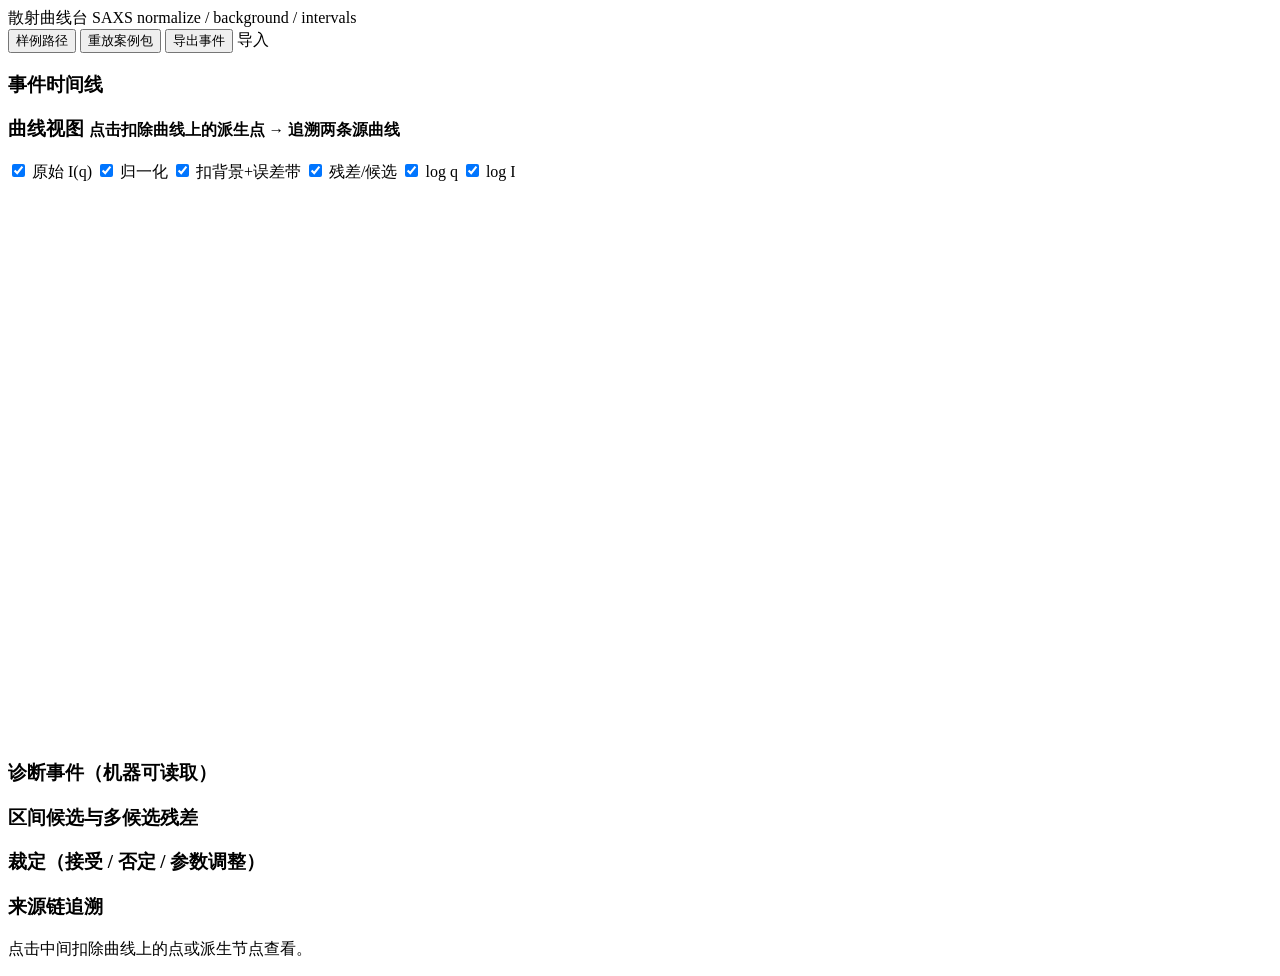
==== web/index.html @ cac4af16 "pwgsb 1215 run B: product snapshot (session 01a0d09f-2156-7251-ad2f-b1347088226b)" ====
<!doctype html>
<html lang="zh-CN">
<head>
<meta charset="utf-8">
<meta name="viewport" content="width=device-width,initial-scale=1">
<title>散射曲线台 · SAXS 归一化与背景扣除</title>
<link rel="stylesheet" href="/style.css">
</head>
<body>
<header>
  <div class="brand">散射曲线台 <span>SAXS normalize / background / intervals</span></div>
  <div class="actions">
    <button id="btn-path">样例路径</button>
    <button id="btn-replay">重放案例包</button>
    <button id="btn-export">导出事件</button>
    <label class="filebtn">导入<input id="file-import" type="file" accept="application/json" hidden></label>
    <span id="head-label"></span>
  </div>
</header>
<main>
  <aside class="left">
    <h3>事件时间线</h3>
    <div id="timeline"></div>
  </aside>
  <section class="center">
    <div id="path-banner" class="banner hidden"></div>
    <div class="panel">
      <h3>曲线视图 <small>点击扣除曲线上的派生点 → 追溯两条源曲线</small></h3>
      <div class="legend">
        <label><input type="checkbox" id="lg-raw" checked> 原始 I(q)</label>
        <label><input type="checkbox" id="lg-norm" checked> 归一化</label>
        <label><input type="checkbox" id="lg-sub" checked> 扣背景+误差带</label>
        <label><input type="checkbox" id="lg-resid" checked> 残差/候选</label>
        <label><input type="checkbox" id="lg-logx" checked> log q</label>
        <label><input type="checkbox" id="lg-logy" checked> log I</label>
      </div>
      <svg id="chart" width="900" height="420"></svg>
      <svg id="reschart" width="900" height="130"></svg>
    </div>
    <div class="panel">
      <h3>诊断事件（机器可读取）</h3>
      <div id="diagnostics"></div>
    </div>
    <div class="panel">
      <h3>区间候选与多候选残差</h3>
      <div id="intervals"></div>
    </div>
    <div class="panel">
      <h3>裁定（接受 / 否定 / 参数调整）</h3>
      <div id="decisions"></div>
    </div>
  </section>
  <aside class="right">
    <h3>来源链追溯</h3>
    <div id="provenance"><p class="muted">点击中间扣除曲线上的点或派生节点查看。</p></div>
  </aside>
</main>
<script src="/app.js"></script>
</body>
</html>
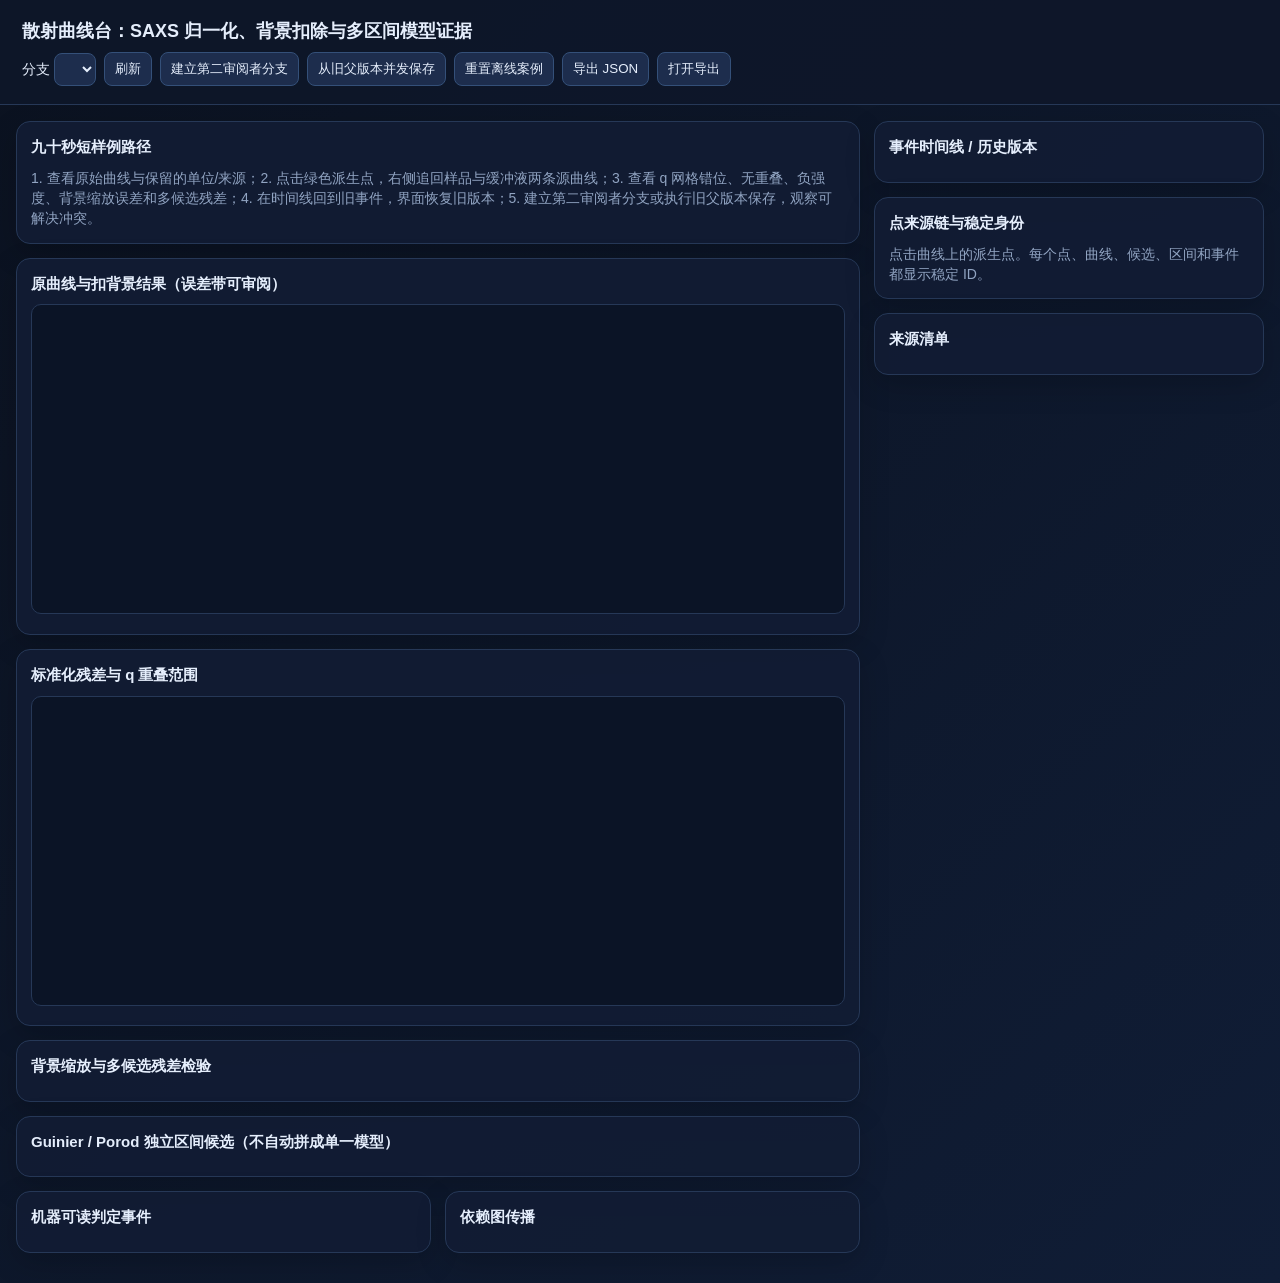
==== commit 252081f1: "pwgsb 1215 run A: product snapshot (session 01a0d0b7-a440-70a3-ba19-106622b50e4a)" ====
--- a/web/index.html
+++ b/web/index.html
@@ -3,58 +3,166 @@
 <head>
 <meta charset="utf-8">
 <meta name="viewport" content="width=device-width,initial-scale=1">
-<title>散射曲线台 · SAXS 归一化与背景扣除</title>
-<link rel="stylesheet" href="/style.css">
+<title>散射曲线台：SAXS 归一化、背景扣除与多区间模型证据</title>
+<style>
+:root{--bg:#0f172a;--panel:#111c33;--panel2:#16233f;--line:#263857;--text:#e5eefc;--muted:#91a4c2;--blue:#60a5fa;--cyan:#22d3ee;--amber:#fbbf24;--red:#fb7185;--green:#34d399;--purple:#a78bfa}*{box-sizing:border-box}body{margin:0;background:linear-gradient(135deg,#0b1220,#101d36);color:var(--text);font:14px/1.45 -apple-system,BlinkMacSystemFont,"Segoe UI",sans-serif}header{padding:18px 22px;border-bottom:1px solid var(--line);background:rgba(15,23,42,.92);position:sticky;top:0;z-index:5}h1{font-size:18px;margin:0 0 8px}.toolbar{display:flex;gap:8px;flex-wrap:wrap;align-items:center}.muted{color:var(--muted)}button,select{background:#1d2d4d;color:var(--text);border:1px solid #345079;border-radius:8px;padding:7px 10px;cursor:pointer}button:hover{border-color:var(--blue);background:#23395f}button.primary{background:#1d4ed8;border-color:#3b82f6}.layout{display:grid;grid-template-columns:minmax(0,1fr) 390px;gap:14px;padding:16px}.panel{background:rgba(17,28,51,.94);border:1px solid var(--line);border-radius:14px;padding:14px;margin-bottom:14px;box-shadow:0 10px 30px rgba(0,0,0,.18)}.panel h2{font-size:15px;margin:0 0 10px}.grid2{display:grid;grid-template-columns:1fr 1fr;gap:14px}.chart{width:100%;height:310px;background:#0b1426;border:1px solid var(--line);border-radius:10px}.chart text{fill:var(--muted);font-size:11px}.chart .axis{stroke:#607391;stroke-width:1}.chart path{fill:none;stroke-width:2}.raw-sample{stroke:var(--blue)}.raw-buffer{stroke:var(--purple)}.derived{stroke:var(--green)}.band{fill:rgba(52,211,153,.18);stroke:none}.residual path{stroke:var(--amber)}.point{cursor:pointer;stroke-width:3}.point:hover{stroke:#fff}.selected-point{stroke:var(--amber)!important}.tag{display:inline-flex;align-items:center;border:1px solid #355071;background:#14213a;border-radius:999px;padding:2px 8px;margin:2px;font-size:12px}.ok{color:var(--green)}.warn{color:var(--amber)}.err{color:var(--red)}.info{color:var(--cyan)}table{width:100%;border-collapse:collapse;font-size:12px}th,td{border-bottom:1px solid var(--line);padding:7px;text-align:left;vertical-align:top}th{color:#b9cbe6;font-weight:600}.mono{font-family:ui-monospace,SFMono-Regular,Menlo,monospace;font-size:12px}.scroll{max-height:330px;overflow:auto}.event{border:1px solid var(--line);border-radius:10px;padding:9px;margin:7px 0;background:#111d36}.event.active{border-color:var(--cyan);box-shadow:inset 0 0 0 1px var(--cyan)}.event button{padding:4px 7px;margin:4px 4px 0 0}.kv{display:grid;grid-template-columns:115px 1fr;gap:5px}.kv div:nth-child(odd){color:var(--muted)}pre{white-space:pre-wrap;word-break:break-word;background:#0b1426;border:1px solid var(--line);border-radius:8px;padding:9px;max-height:260px;overflow:auto}.candidate{border:1px solid var(--line);border-radius:10px;padding:10px;margin:8px 0;background:#101d35}.candidate.accepted{border-color:rgba(52,211,153,.65)}.candidate.rejected{opacity:.72;border-color:rgba(251,113,133,.45)}@media(max-width:1050px){.layout,.grid2{grid-template-columns:1fr}}
+</style>
 </head>
 <body>
 <header>
-  <div class="brand">散射曲线台 <span>SAXS normalize / background / intervals</span></div>
-  <div class="actions">
-    <button id="btn-path">样例路径</button>
-    <button id="btn-replay">重放案例包</button>
-    <button id="btn-export">导出事件</button>
-    <label class="filebtn">导入<input id="file-import" type="file" accept="application/json" hidden></label>
-    <span id="head-label"></span>
+  <h1>散射曲线台：SAXS 归一化、背景扣除与多区间模型证据</h1>
+  <div class="toolbar">
+    <label>分支 <select id="branch"></select></label>
+    <button id="refresh">刷新</button>
+    <button id="forkConflict">建立第二审阅者分支</button>
+    <button id="staleSave">从旧父版本并发保存</button>
+    <button id="reset">重置离线案例</button>
+    <button id="export">导出 JSON</button>
+    <a href="/api/export" target="_blank"><button type="button">打开导出</button></a>
+    <span id="head" class="muted"></span>
   </div>
 </header>
+<div class="layout">
 <main>
-  <aside class="left">
-    <h3>事件时间线</h3>
-    <div id="timeline"></div>
-  </aside>
-  <section class="center">
-    <div id="path-banner" class="banner hidden"></div>
-    <div class="panel">
-      <h3>曲线视图 <small>点击扣除曲线上的派生点 → 追溯两条源曲线</small></h3>
-      <div class="legend">
-        <label><input type="checkbox" id="lg-raw" checked> 原始 I(q)</label>
-        <label><input type="checkbox" id="lg-norm" checked> 归一化</label>
-        <label><input type="checkbox" id="lg-sub" checked> 扣背景+误差带</label>
-        <label><input type="checkbox" id="lg-resid" checked> 残差/候选</label>
-        <label><input type="checkbox" id="lg-logx" checked> log q</label>
-        <label><input type="checkbox" id="lg-logy" checked> log I</label>
-      </div>
-      <svg id="chart" width="900" height="420"></svg>
-      <svg id="reschart" width="900" height="130"></svg>
-    </div>
-    <div class="panel">
-      <h3>诊断事件（机器可读取）</h3>
-      <div id="diagnostics"></div>
-    </div>
-    <div class="panel">
-      <h3>区间候选与多候选残差</h3>
-      <div id="intervals"></div>
-    </div>
-    <div class="panel">
-      <h3>裁定（接受 / 否定 / 参数调整）</h3>
-      <div id="decisions"></div>
-    </div>
+  <section class="panel">
+    <h2>九十秒短样例路径</h2>
+    <div class="muted">1. 查看原始曲线与保留的单位/来源；2. 点击绿色派生点，右侧追回样品与缓冲液两条源曲线；3. 查看 q 网格错位、无重叠、负强度、背景缩放误差和多候选残差；4. 在时间线回到旧事件，界面恢复旧版本；5. 建立第二审阅者分支或执行旧父版本保存，观察可解决冲突。</div>
   </section>
-  <aside class="right">
-    <h3>来源链追溯</h3>
-    <div id="provenance"><p class="muted">点击中间扣除曲线上的点或派生节点查看。</p></div>
-  </aside>
+  <section class="panel"><h2>原曲线与扣背景结果（误差带可审阅）</h2><svg id="mainChart" class="chart"></svg></section>
+  <section class="panel"><h2>标准化残差与 q 重叠范围</h2><svg id="residualChart" class="chart residual"></svg></section>
+  <section class="panel"><h2>背景缩放与多候选残差检验</h2><div id="candidates" class="scroll"></div></section>
+  <section class="panel"><h2>Guinier / Porod 独立区间候选（不自动拼成单一模型）</h2><div id="intervals" class="scroll"></div></section>
+  <section class="grid2">
+    <div class="panel"><h2>机器可读判定事件</h2><div id="judgments" class="scroll"></div></div>
+    <div class="panel"><h2>依赖图传播</h2><div id="propagation" class="scroll"></div></div>
+  </section>
 </main>
-<script src="/app.js"></script>
+<aside>
+  <section class="panel"><h2>事件时间线 / 历史版本</h2><div id="events" class="scroll"></div></section>
+  <section class="panel"><h2>点来源链与稳定身份</h2><div id="inspector" class="scroll"><div class="muted">点击曲线上的派生点。每个点、曲线、候选、区间和事件都显示稳定 ID。</div></div></section>
+  <section class="panel"><h2>来源清单</h2><div id="sources"></div></section>
+</aside>
+</div>
+<script>
+let state=null, events=[], branches=[], selectedBranch='main', selectedEvent=null, selectedPoint=null, currentHead=null;
+const $=id=>document.getElementById(id);
+async function api(path, options={}){ const response=await fetch(path,{headers:{'Content-Type':'application/json'},...options}); if(response.status===204)return null; const text=await response.text(); const data=text?JSON.parse(text):null; if(!response.ok) throw new Error(data?.message||data?.error||text||response.status); return data; }
+function fmt(value,digits=4){ return value===null||value===undefined||!Number.isFinite(value) ? '—' : Number(value).toFixed(digits); }
+function esc(value){ return String(value??'').replace(/[&<>"']/g,c=>({'&':'&amp;','<':'&lt;','>':'&gt;','"':'&quot;',"'":'&#39;'}[c])); }
+function severityClass(severity){ return severity==='error'?'err':severity==='warning'?'warn':severity==='info'?'info':'ok'; }
+async function load(){
+  branches=await api('/api/branches');
+  const select=$('branch'); select.innerHTML=branches.map(([name,head])=>`<option value="${esc(name)}" ${name===selectedBranch?'selected':''}>${esc(name)} → ${esc(head||'empty')}</option>`).join('');
+  const query = selectedEvent ? `?branch=${encodeURIComponent(selectedBranch)}&at_event=${encodeURIComponent(selectedEvent)}` : `?branch=${encodeURIComponent(selectedBranch)}`;
+  events=await api(`/api/events?branch=${encodeURIComponent(selectedBranch)}`);
+  state=await api(`/api/state${query}`);
+  currentHead=events.length?events[events.length-1].event_id:null;
+  $('head').textContent=`当前头指针 ${currentHead||'empty'}${selectedEvent?` · 历史审阅 ${selectedEvent}`:''}`;
+  render();
+}
+function points(curve){ return (curve?.points||[]).filter(p=>Number.isFinite(p.q)&&p.intensity!==null&&p.intensity!==undefined); }
+function chart(svg, series, residual=false){
+  const width=svg.clientWidth||900,height=310,ml=58,mr=18,mt=18,mb=42;
+  const all=series.flatMap(s=>s.values); const qs=all.map(p=>p.q); const ys=all.flatMap(p=>residual?[p.residual??0,p.v]:[p.upper??p.v,p.lower??p.v]);
+  if(!qs.length){ svg.innerHTML='<text x="20" y="40">无有效重叠或派生点</text>'; return; }
+  const minX=Math.min(...qs),maxX=Math.max(...qs); const minY=Math.min(...ys,0),maxY=Math.max(...ys,0);
+  const x=q=>ml+(q-minX)/((maxX-minX)||1)*(width-ml-mr); const y=v=>mt+(maxY-v)/((maxY-minY)||1)*(height-mt-mb);
+  let html='';
+  for(let i=0;i<=4;i++){const gv=minY+(maxY-minY)*i/4, gx=minX+(maxX-minX)*i/4; html+=`<line class="axis" x1="${ml}" x2="${width-mr}" y1="${y(gv)}" y2="${y(gv)}" opacity=".25"/><text x="8" y="${y(gv)+4}">${fmt(gv,3)}</text><text x="${x(gx)-18}" y="${height-12}">${fmt(gx,3)}</text>`}
+  for(const s of series){
+    if(s.area && s.values.length){
+      const top=s.values.map((p,i)=>`${i?'L':'M'}${x(p.q)},${y(p.upper)}`).join('');
+      const bottom=s.values.slice().reverse().map(p=>`L${x(p.q)},${y(p.lower)}`).join('');
+      html+=`<path class="band" d="${top} ${bottom} Z"/>`;
+    }
+    html+=`<path class="${s.className||''}" d="${s.values.map((p,i)=>`${i?'L':'M'}${x(p.q)},${y(residual?(p.residual??0):p.v)}`).join('')}"/>`;
+    if(s.points!==false) html+=s.values.map(p=>`<circle class="point ${selectedPoint===p.id?'selected-point':''}" data-point="${esc(p.id)}" cx="${x(p.q)}" cy="${y(residual?(p.residual??0):p.v)}" r="4" fill="${s.color||'#60a5fa'}"/>`).join('');
+  }
+  html+=`<rect x="${ml}" y="${mt}" width="${width-ml-mr}" height="${height-mt-mb}" fill="transparent"/><text x="${width/2-70}" y="${height-1}">q (Å⁻¹)</text><text transform="translate(16,${height/2}) rotate(-90)">${residual?'(I_sub / σ)':'I（含单位，见来源）'}</text>`;
+  svg.innerHTML=html;
+  svg.querySelectorAll('.point').forEach(c=>c.onclick=()=>inspect(c.dataset.point));
+}
+
+function render(){
+  const sample=state.datasets['sample-a']; const bufferId=sample?.selected_buffer_id;
+  const sampleNorm=state.normalized_curves.find(c=>c.dataset_id==='sample-a');
+  const rawSample=points(sampleNorm).map(p=>({q:p.q,v:p.intensity,id:p.point_id}));
+  const backgrounds=state.background_candidates.filter(c=>c.buffer_id===bufferId);
+  const accepted=backgrounds.find(c=>c.status==='accepted')||backgrounds.find(c=>c.status.includes('selected_buffer'))||backgrounds[0];
+  const rawBuffers=state.normalized_curves.filter(c=>sample?.buffer_candidate_ids.includes(c.dataset_id)).map((c,i)=>({className:i===0?'raw-buffer':'raw-sample',color:['#a78bfa','#60a5fa'][i%2],values:points(c).map(p=>({q:p.q,v:p.intensity,id:p.point_id})),points:false}));
+  const derived=(accepted?.points||[]).filter(p=>p.valid).map(p=>({q:p.q,v:p.value,lower:p.value-p.sigma,upper:p.value+p.sigma,id:p.point_id,residual:p.residual}));
+  chart($('mainChart'), [{className:'raw-sample',color:'#60a5fa',values:rawSample}, ...rawBuffers, {className:'derived',color:'#34d399',values:derived,area:true}]);
+  chart($('residualChart'), accepted?[{className:'',color:'#fbbf24',values:accepted.points.filter(p=>p.valid).map(p=>({q:p.q,v:0,residual:p.residual,id:p.point_id}))}]:[] ,true);
+  renderCandidates(); renderIntervals(); renderEvents(); renderInspector(); renderSources(); renderJudgments(); renderPropagation();
+}
+function renderCandidates(){
+  $('candidates').innerHTML=state.background_candidates.map(c=>`<div class="candidate ${c.status}">
+    <div><b>${esc(c.label)}</b> <span class="tag ${c.status.includes('invalid')?'err':'ok'}">${esc(c.status)}</span></div>
+    <div class="muted mono">${esc(c.candidate_id)} · ${esc(c.version)}</div>
+    <div class="kv"><div>缓冲液</div><div class="mono">${esc(c.buffer_id)}</div><div>q 网格</div><div>${esc(c.grid_relation)}；重叠 ${fmt(c.q_min,3)}–${fmt(c.q_max,3)} Å⁻¹</div><div>α / σα</div><div>${fmt(c.alpha,4)} / ${fmt(c.alpha_sigma,4)}</div><div>χ² / RSS</div><div>${fmt(c.chi_square,4)} / ${fmt(c.rss,4)}</div></div>
+    <div>${c.diagnostics.map(d=>`<span class="tag ${severityClass(d.severity)}">${esc(d.code)}</span>`).join('')}</div>
+    <div><button onclick="decide('${esc(c.candidate_id)}','accepted')">接受</button><button onclick="decide('${esc(c.candidate_id)}','rejected')">否定</button><button onclick="inspectCandidate('${esc(c.candidate_id)}')">查看来源</button></div>
+  </div>`).join('');
+}
+function renderIntervals(){
+  $('intervals').innerHTML=state.interval_candidates.map(c=>`<div class="candidate ${c.status}">
+    <b>${esc(c.kind)}</b> <span class="tag">${esc(c.status)}</span>
+    <div class="muted mono">${esc(c.interval_id)}</div>
+    <div>q=${fmt(c.q_min,3)}–${fmt(c.q_max,3)}；R²=${fmt(c.r_squared,4)}；slope=${fmt(c.slope,4)}</div>
+    <div>${c.diagnostics.map(d=>`<span class="tag ${severityClass(d.severity)}">${esc(d.code)}</span>`).join('')}</div>
+    <div><button onclick="decide('${esc(c.interval_id)}','accepted')">接受该区间</button><button onclick="decide('${esc(c.interval_id)}','rejected')">否定该区间</button></div>
+  </div>`).join('');
+}
+function renderEvents(){
+  $('events').innerHTML=events.map(e=>{const kind=Object.keys(e.kind)[0]; const payload=e.kind[kind]; return `<div class="event ${selectedEvent===e.event_id?'active':''}">
+    <b>${esc(e.event_id)}</b> <span class="tag">${esc(kind)}</span><div class="muted">${esc(e.branch)} · ${esc(e.actor)} · parent ${esc(e.parent_event_id||'—')}</div>
+    <div>${esc(payload.reason||payload.label||payload.name||payload.dataset_id||payload.sample_id||'')}</div>
+    <button onclick="viewAt('${esc(e.event_id)}')">回到此事件</button>${e.event_id===currentHead?'<span class="tag ok">当前指针</span>':''}
+  </div>`}).join('') + (selectedEvent?'<button class="primary" onclick="viewAt(null)">返回当前版本</button>':'');
+}
+function renderJudgments(){
+  $('judgments').innerHTML=state.judgments.map(j=>`<div class="event"><span class="tag ${severityClass(j.severity)}">${esc(j.code)}</span><div class="mono muted">${esc(j.judgment_id)}</div><div>${esc(j.message)}</div><pre>${esc(JSON.stringify(j.evidence,null,2))}</pre></div>`).join('');
+}
+function renderPropagation(){
+  $('propagation').innerHTML=state.propagation.map(p=>`<div class="event"><b>${esc(p.event_id)}</b><div>${esc(p.rationale)}</div>
+    <div><span class="tag err">失效 ${p.invalidated_nodes.length}</span><span class="tag warn">重算 ${p.changed_nodes.length}</span><span class="tag ok">复用 ${p.reused_nodes.length}</span></div>
+    <details><summary>节点身份</summary><pre>${esc(JSON.stringify({changed:p.changed_nodes,reused:p.reused_nodes,invalidated:p.invalidated_nodes},null,2))}</pre></details></div>`).join('');
+}
+function renderSources(){
+  $('sources').innerHTML=Object.values(state.datasets).map(d=>`<div class="event"><b>${esc(d.label)}</b><div class="mono muted">${esc(d.dataset_id)}</div>
+    <div class="kv"><div>原始文件</div><div>${esc(d.source_file)}</div><div>遮罩</div><div>${esc(d.mask_source)}</div><div>曝光</div><div>${esc(d.exposure.raw)} ${esc(d.exposure.unit)} σ=${esc(d.exposure.sigma_raw)}</div><div>厚度</div><div>${esc(d.thickness.raw)} ${esc(d.thickness.unit)}</div><div>透射率</div><div>${esc(d.transmission.raw)} ${esc(d.transmission.unit)}</div><div>响应</div><div>${esc(d.instrument_response?.response_id||'—')}</div><div>缓冲液</div><div>${d.buffer_candidate_ids.map(esc).join(', ')}</div></div>
+  </div>`).join('');
+}
+function inspect(id){ selectedPoint=id; renderInspector(); render(); }
+function pointSource(pointId){
+  for(const c of state.normalized_curves) for(const p of c.points) if(p.point_id===pointId) return {curve:c,point:p,kind:'normalized'};
+  for(const c of state.background_candidates) for(const p of c.points) if(p.point_id===pointId) return {candidate:c,point:p,kind:'background'};
+  return null;
+}
+function renderInspector(){
+  if(!selectedPoint) return;
+  const found=pointSource(selectedPoint); if(!found){ $('inspector').innerHTML='<div class="muted">未找到点身份。</div>'; return; }
+  if(found.kind==='background'){ const p=found.point,c=found.candidate; const samplePoint=state.normalized_curves.find(x=>x.dataset_id===c.sample_id)?.points.find(x=>x.point_id===p.sample_point_id); const sampleRaw=state.datasets[c.sample_id]?.points.find(x=>x.point_id===samplePoint?.source_point_id); const bufferCurve=state.normalized_curves.find(x=>x.dataset_id===c.buffer_id); const bufferDataset=state.datasets[c.buffer_id];
+    $('inspector').innerHTML=`<div class="event"><b>派生点来源链</b><div class="mono">${esc(p.point_id)} · ${esc(c.version)}</div>
+    <div class="kv"><div>q</div><div>${fmt(p.q,5)} Å⁻¹</div><div>样品点</div><div class="mono">${esc(p.sample_point_id)}</div><div>样品原始</div><div class="mono">${esc(sampleRaw?.point_id)} I=${esc(sampleRaw?.intensity.raw)} ${esc(sampleRaw?.intensity.unit)}</div><div>缓冲液</div><div>${esc(bufferDataset?.label)} · ${esc(c.buffer_id)}</div><div>插值来源</div><div class="mono">${esc(p.buffer_point_id)}</div><div>插值</div><div>${p.interpolated?'是，只在重叠范围内':'否；q 网格相同'}</div><div>α·Ib</div><div>${fmt(p.buffer_intensity_on_sample_grid)}</div><div>值</div><div class="${p.value<0?'err':''}">${fmt(p.value)}</div><div>σ²</div><div>归一化 ${fmt(p.normalized_variance)} + 缩放 ${fmt(p.background_scale_variance)}</div></div>
+    <pre>${esc(JSON.stringify({derived:p,sample:samplePoint,buffer_curve:bufferCurve?.artifact_id,buffer_version:bufferCurve?.version},null,2))}</pre></div>`;
+  } else { const p=found.point,c=found.curve; const raw=state.datasets[c.dataset_id]?.points.find(x=>x.point_id===p.source_point_id);
+    $('inspector').innerHTML=`<div class="event"><b>归一化点来源链</b><div class="mono">${esc(p.point_id)}</div><div class="kv"><div>原始点</div><div class="mono">${esc(raw?.point_id)}</div><div>原始 q</div><div>${esc(raw?.q.raw)} ${esc(raw?.q.unit)}</div><div>原始 I</div><div>${esc(raw?.intensity.raw)} ${esc(raw?.intensity.unit)}</div><div>归一化 I</div><div>${fmt(p.intensity)} ${esc(p.intensity_unit)}</div><div>σ</div><div>${fmt(p.sigma)}</div></div><pre>${esc(JSON.stringify({point:p,raw},null,2))}</pre></div>`;
+  }
+}
+function inspectCandidate(id){ const c=state.background_candidates.find(x=>x.candidate_id===id); const first=c?.points[0]; if(first) inspect(first.point_id); }
+async function decide(targetId, decision){
+  if(!currentHead){ alert('当前分支没有父事件'); return; }
+  try{ await api('/api/events/publish',{method:'POST',body:JSON.stringify({branch:selectedBranch,parent_event_id:selectedEvent||currentHead,actor:'web-reviewer',kind:{type:'candidate_decision',candidate_id:targetId,decision,actor:'web-reviewer',reason:'Web 复核界面做出的新决定；旧候选与事件仍保留。'}})}); selectedEvent=null; await load(); }
+  catch(error){ alert('并发或历史版本冲突：'+error.message+'\n请先创建分支，再从旧状态继续。'); }
+}
+async function viewAt(id){ selectedPoint=null; selectedEvent=id; await load(); }
+$('refresh').onclick=load; $('branch').onchange=e=>{selectedBranch=e.target.value;selectedEvent=null;selectedPoint=null;load()};
+$('reset').onclick=async()=>{await api('/api/demo/reset',{method:'POST'});selectedBranch='main';selectedEvent=null;await load()};
+$('export').onclick=async()=>{const b=await api('/api/export'); const blob=new Blob([JSON.stringify(b,null,2)],{type:'application/json'}); const a=document.createElement('a');a.href=URL.createObjectURL(blob);a.download='saxs-station-export.json';a.click()};
+$('forkConflict').onclick=async()=>{await api('/api/demo/fork-conflict',{method:'POST'});await load()};
+$('staleSave').onclick=async()=>{ try{await decide('background:sample-a.buffer-b.fixed_0p95','accepted')}catch(e){}};
+load();
+</script>
 </body>
 </html>
